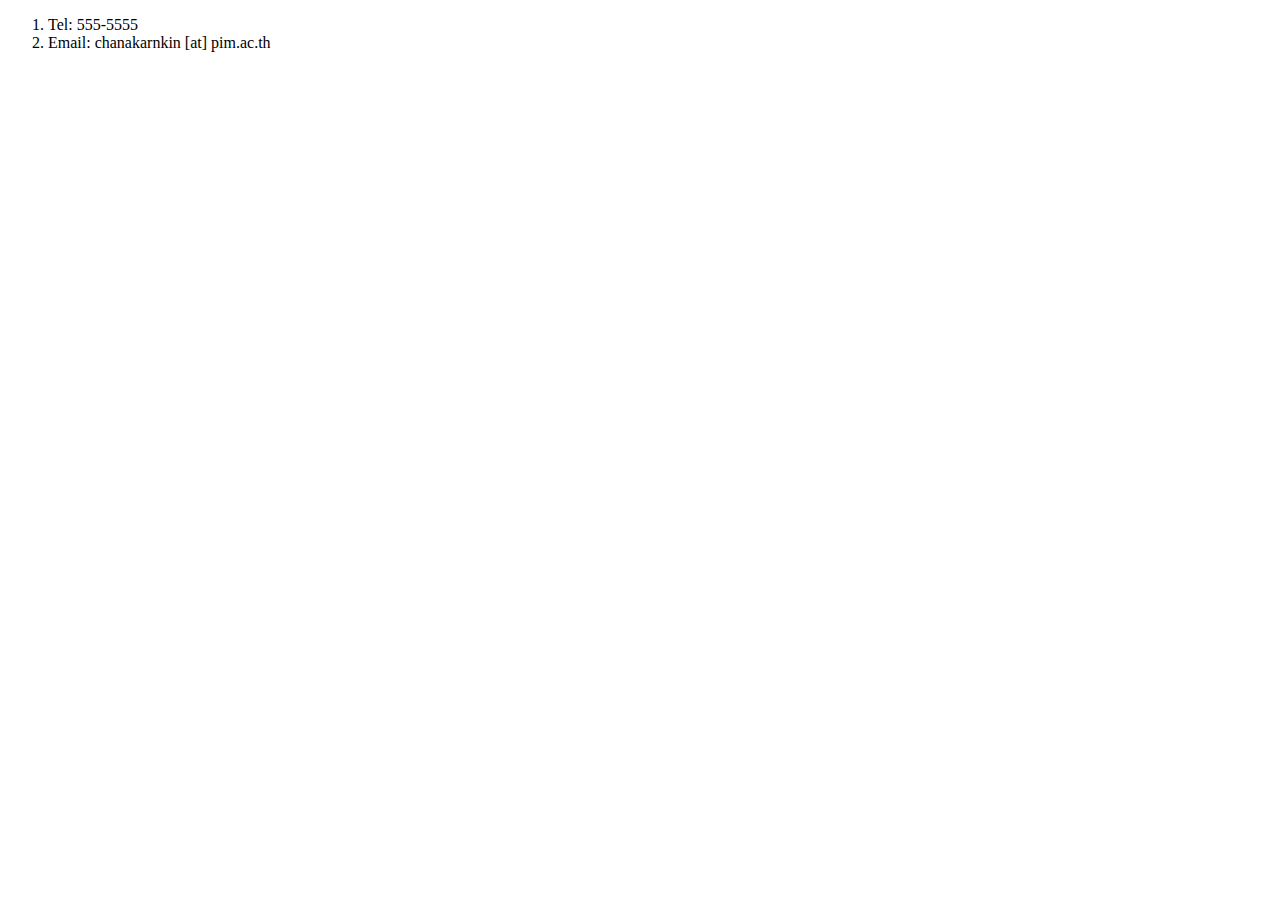
==== contact.html @ 9babae5f "สร้าง Personal เพจแรกของการเรียนรู้" ====
<!DOCTYPE html>
<html lang="en">
<head>
    <meta charset="UTF-8">
    <meta name="viewport" content="width=device-width, initial-scale=1.0">
    <title>Document</title>
</head>
<body>
    <ol>
        <li>Tel: 555-5555</li>
        <li>Email: chanakarnkin [at] pim.ac.th</li>
    </ol>
</body>
</html>
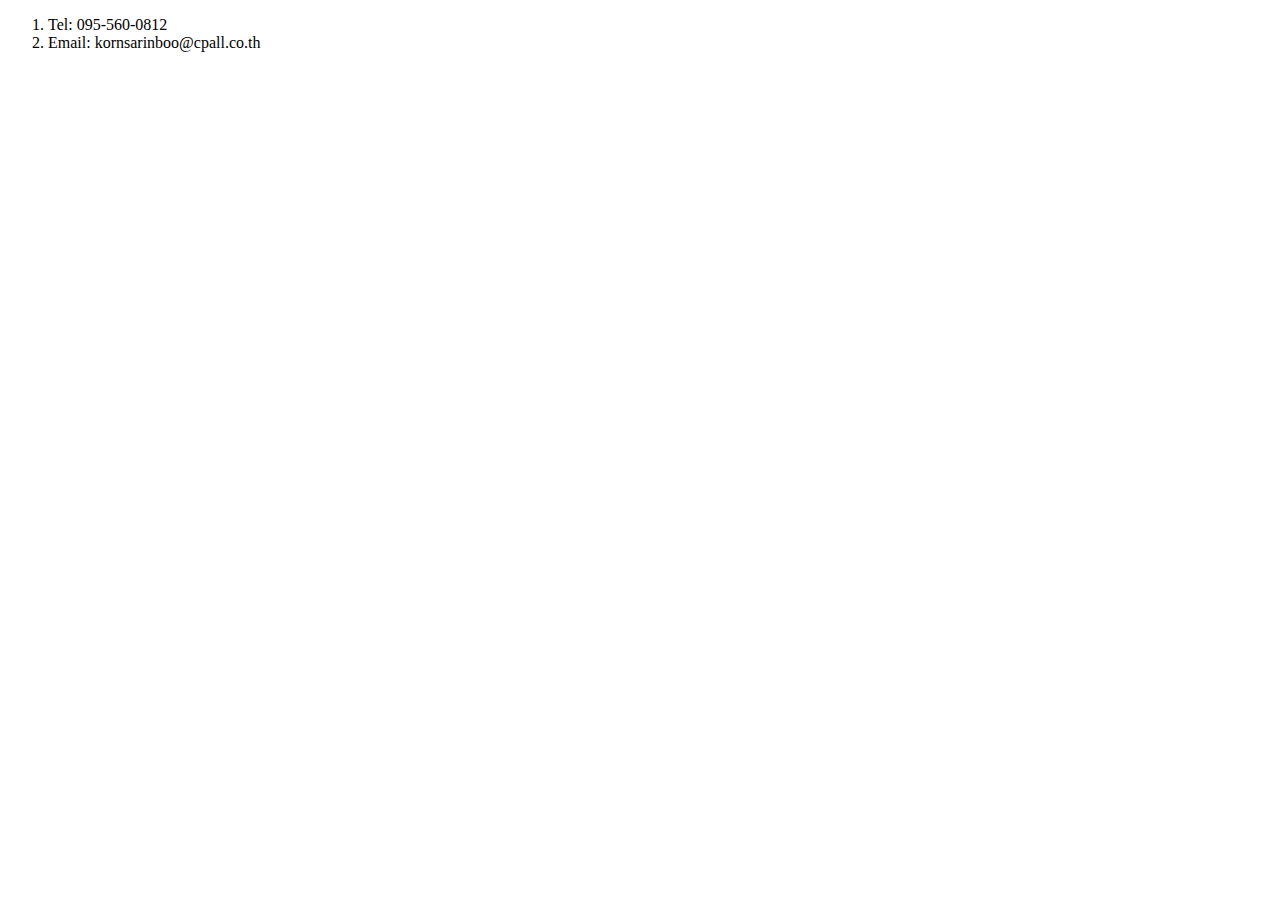
==== commit a50bfa4e: "ตกแต่งสีให้สวยงามโดยใช้ CSS" ====
--- a/contact.html
+++ b/contact.html
@@ -7,8 +7,8 @@
 </head>
 <body>
     <ol>
-        <li>Tel: 555-5555</li>
-        <li>Email: chanakarnkin [at] pim.ac.th</li>
-    </ol>
+        <li>Tel: 095-560-0812</li>
+        <li>Email: kornsarinboo@cpall.co.th</li>
+       </ol>
 </body>
 </html>
